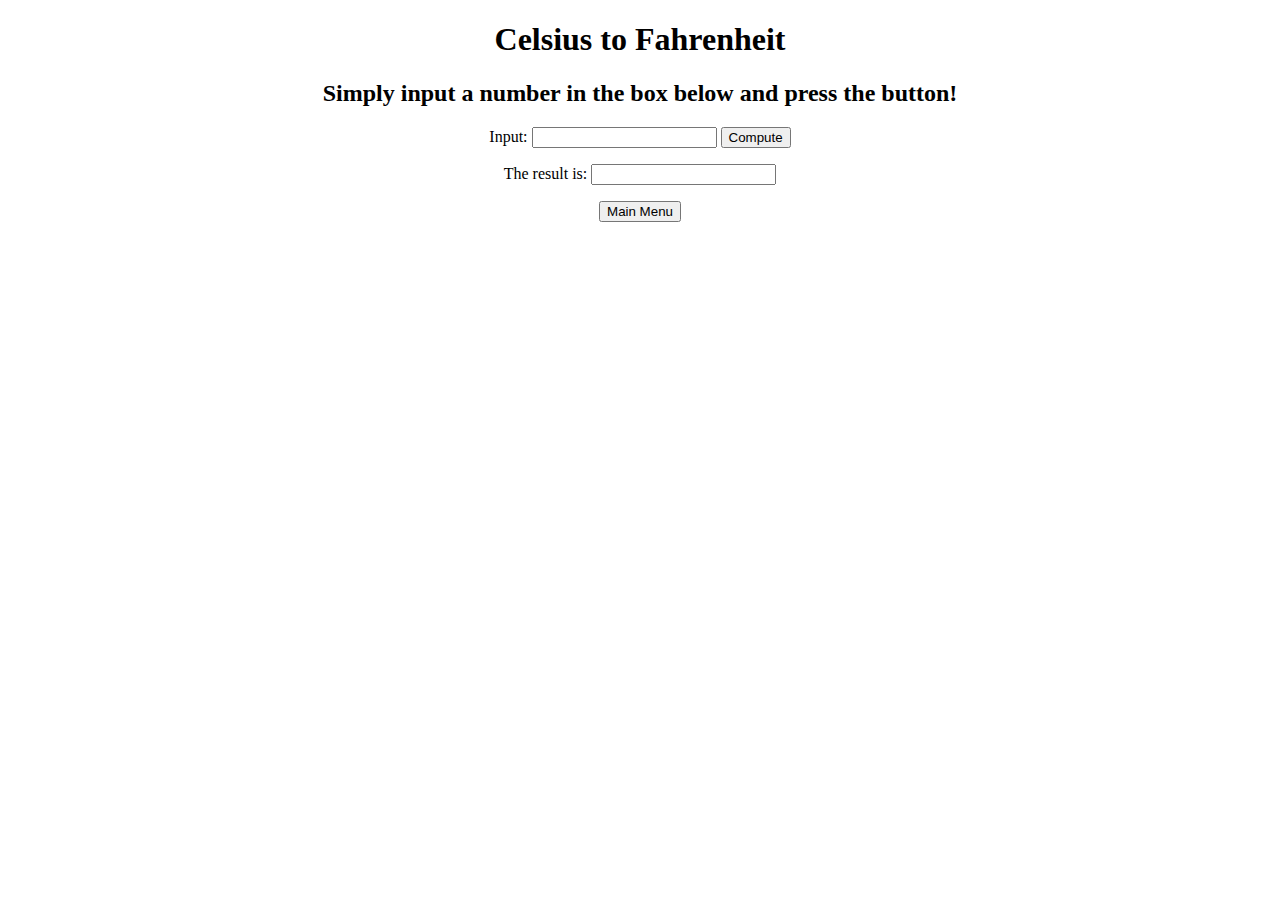
==== CtoF.html @ ca62cf1d "Add files via upload" ====
<!DOCTYPE html>
<html>
    <head>
        <meta charset="utf-8">
        <meta http-equiv="X-UA-Compatible" content="IE=edge">
        <title>Fahrenheit to Celsius</title>
        <meta name="description" content="">
        <meta name="viewport" content="width=device-width, initial-scale=1">
        <link rel="stylesheet" href="format.css">
    </head>
    <body>
        <h1>Celsius to Fahrenheit</h1>
        <h2>Simply input a number in the box below and press the button!</h2>
        <label for="input">Input:</label>
        <input id="input" type="number">
        <button onclick="compute()">Compute</button>
        <script></script>
        <p>
            <label for="output">The result is:</label>
            <input id="output" type="number" readonly>
        </p>

        <form>
            <input type="button" value="Main Menu" onclick="history.back()">
        </form>
        
        <script>
            function compute() {
                var input = document.getElementById("input").value*1
                var result = (input * (9/5)) + 32

                document.getElementById("output").value = result;
            }
        </script>
    </body>
</html>
---- format.css ----
body {
    text-align: center;
}
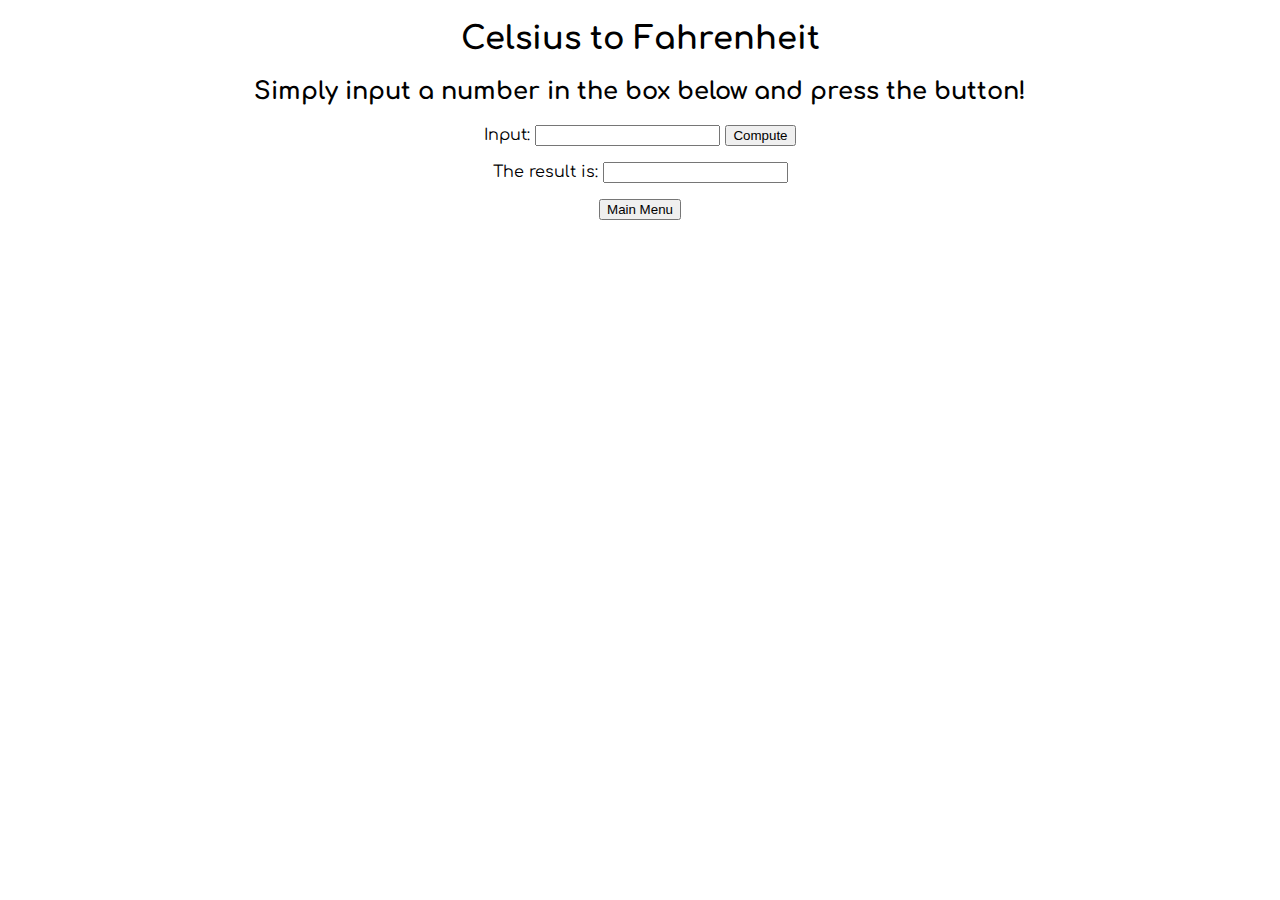
==== commit 80922b2d: "Update CtoF.html" ====
--- a/CtoF.html
+++ b/CtoF.html
@@ -1,12 +1,19 @@
 <!DOCTYPE html>
 <html>
     <head>
+        <link rel="stylesheet" href="https://fonts.googleapis.com/css?family=Comfortaa">
         <meta charset="utf-8">
         <meta http-equiv="X-UA-Compatible" content="IE=edge">
-        <title>Fahrenheit to Celsius</title>
+        <title>Celsius to Fahrenheit</title>
         <meta name="description" content="">
         <meta name="viewport" content="width=device-width, initial-scale=1">
         <link rel="stylesheet" href="format.css">
+        <style>
+            body {
+                font-family: Comfortaa;
+                font-size: 16px;
+              }
+        </style>
     </head>
     <body>
         <h1>Celsius to Fahrenheit</h1>
@@ -33,4 +40,4 @@
             }
         </script>
     </body>
-</html>+</html>
